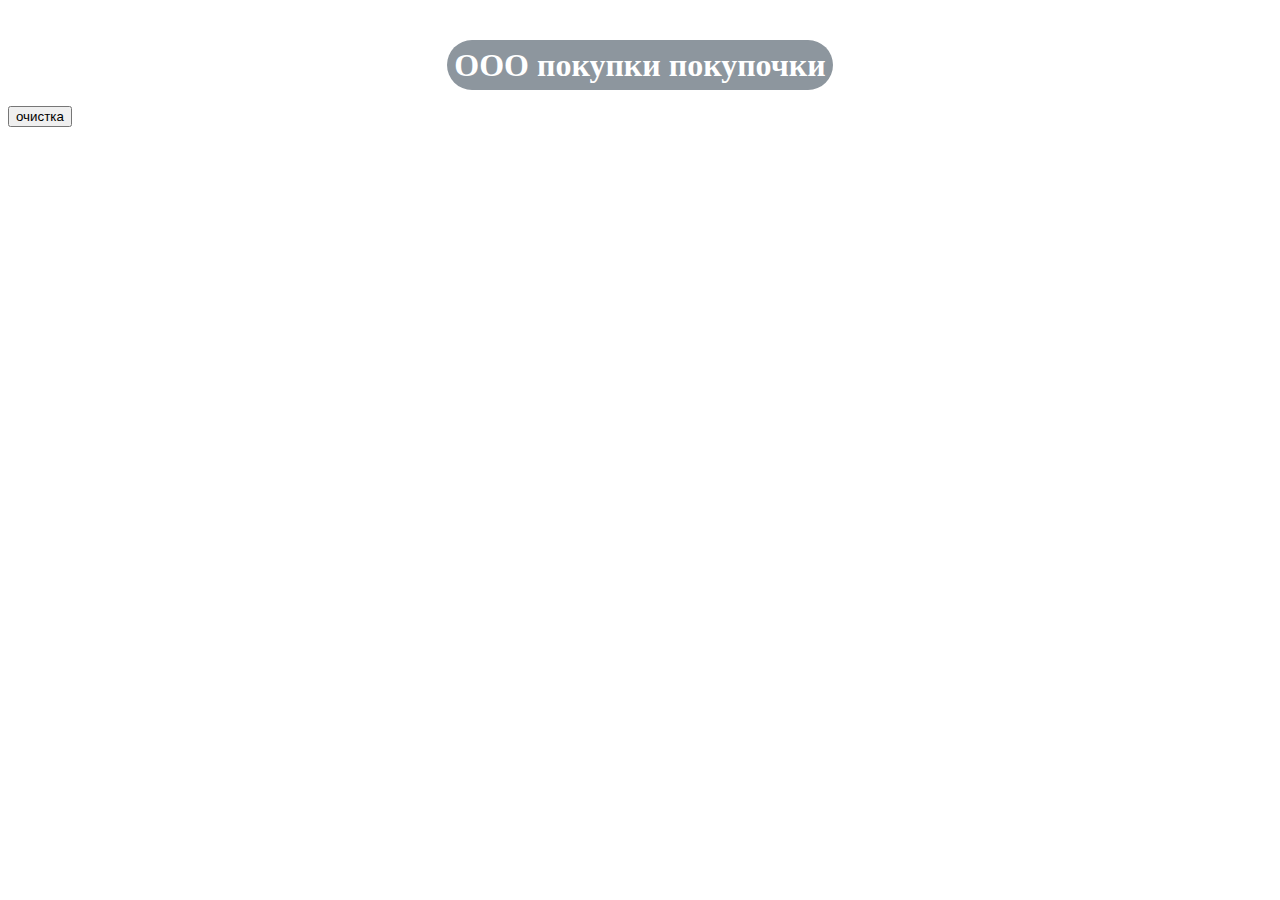
==== cart.html @ 2c8228c6 "cart work" ====
<!DOCTYPE html>
<html lang="ru">
  <head>
    <meta charset="UTF-8" />
    <link rel="icon" type="image/svg+xml" href="src/favicon.svg" />
    <link rel="stylesheet" href="style.css">
    <meta name="viewport" content="width=device-width, initial-scale=1.0" />
    <title>ООО покупки покупочки</title>
    <style>
      A:visited{
        color: white;
      }
      A:link{
        color: white;
      }
      </style>
  </head>
<body>
  <img src="" alt=""> <h1 class="title"> <a style="background: rgb(141, 150, 158); border-radius: 25px; padding:7px; ">	ООО покупки покупочки </a></h1> 
  <div id="navigation"></div>
  
  <script type="module" src="/src/main.jsx"></script>
 <script type="module" src="/src/cart.jsx"></script>
 <div id="cart">

   
 </div>
<button onclick="localStorage.clear()"> очистка</button>
</body>
</html>
---- style.css ----
* {box-sizing: border-box; }
#flex {display: flex; flex-wrap: wrap; margin: auto; }
#flex > div { width: 100%; margin: 0px; padding: 0px; }

#root{
  display: grid; grid-template-columns: repeat(7, 10%); align-content: center; justify-content: center; 
}

.product{
  background: rgb(18,36,0);
  background: linear-gradient(63deg, rgba(230, 15, 51, 0.95) 0%, rgba(13, 30, 77, 0.85) 100%);
  display: block;
  text-align: center;
  margin: 5px;
  border-radius: 9px; 
}

.productImg{
  height: 90%;
  width: 90%;
  border-radius: 11px; 
  padding: 4px;
}
html{
  background-image: url(https://vokrugsveta.ua/wp-content/uploads/2021/02/GettyImages-1215284011.jpg);
  color: white;
  display: block;
  height: 100%;
  width: 100%;
}

.btn {
  display: inline-block; 
  background: rgb(141, 150, 158); 
  color: #fff; 
  padding: 1rem 1.5rem; 
  margin: 5px;
  text-decoration: none; 
  border-radius: 3px; 
}

.title{
  display: block;
  text-align: center;
}

#navigation{
  display: flex;
  align-content: center;
  justify-content: center; 
}

.buyBtn {
  display: inline-block; 
  background: rgba(206, 25, 64, 0.60); 
  color: #fff; 
  
  border-color: rgba(206, 25, 64, 0.45);
  text-decoration: none; 
  border-radius: 7px; 
  padding: 5px;
  margin: 5px;
}

.cartItem{
  
  display: block;
  text-align: center;
  margin: 5px;
  padding: 15px;
  border-radius: 9px; 
}
div.cartItem {
  background: rgb(18,36,0);
  background: linear-gradient(63deg, rgba(230, 15, 51, 0.95) 0%, rgba(13, 30, 77, 0.85) 100%);
}
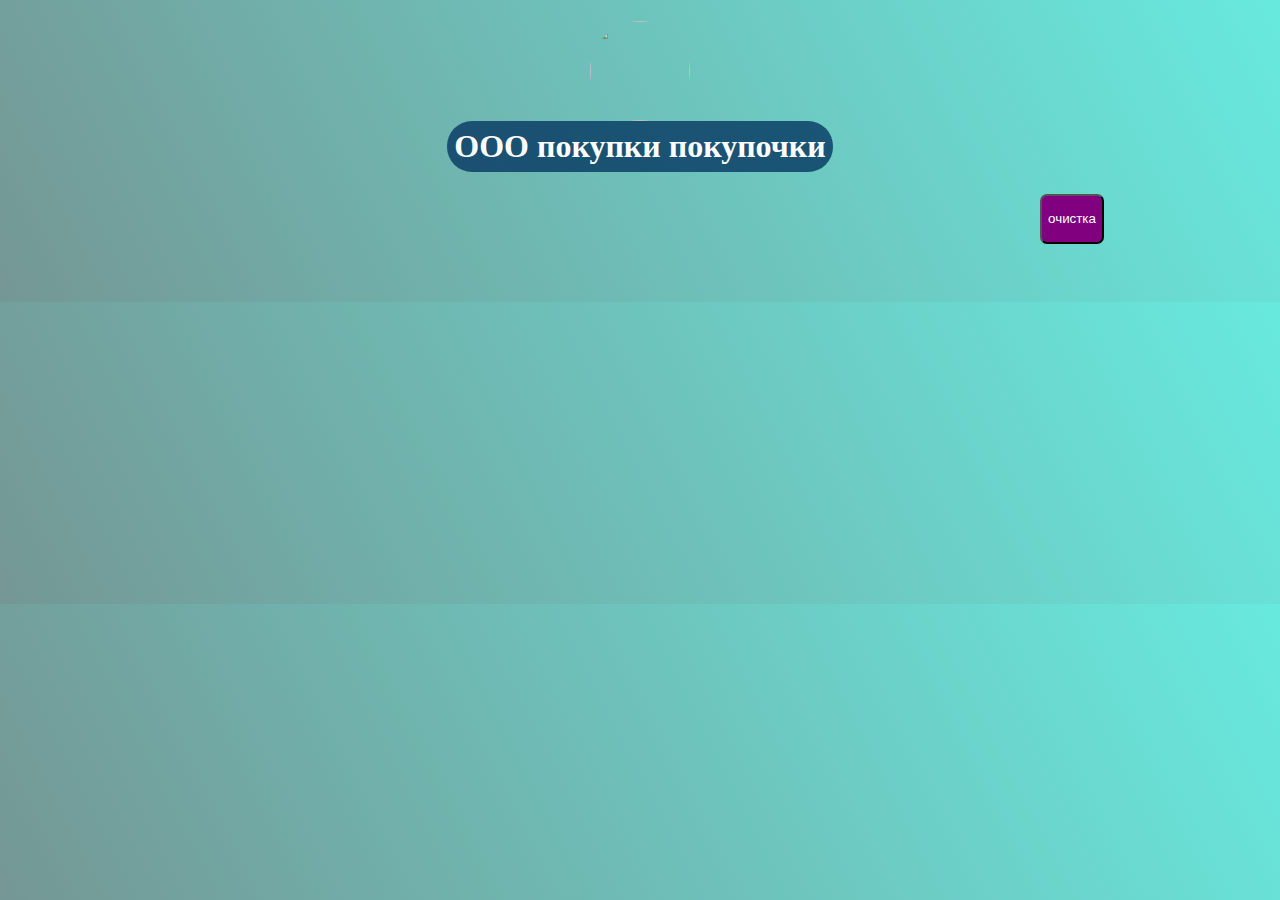
==== commit 4674bece: "a lot of new" ====
--- a/cart.html
+++ b/cart.html
@@ -16,15 +16,17 @@
       </style>
   </head>
 <body>
-  <img src="" alt=""> <h1 class="title"> <a style="background: rgb(141, 150, 158); border-radius: 25px; padding:7px; ">	ООО покупки покупочки </a></h1> 
-  <div id="navigation"></div>
+   <h1 class="title"><img src="https://st2.depositphotos.com/5486388/8133/v/600/depositphotos_81331676-stock-illustration-wolf-logo-template.jpg" width="100px" height="100px" style="border-radius: 90px;"  alt=""> <a style="background: rgba(5, 54, 97, 0.795); border-radius: 25px; padding:7px; ">	ООО покупки покупочки </a></h1> 
+
+  
   
   <script type="module" src="/src/main.jsx"></script>
  <script type="module" src="/src/cart.jsx"></script>
- <div id="cart">
-
-   
+ <div id="flex">
+  <div id="navigation"> </div>  
+ <div id="cart">  
  </div>
-<button onclick="localStorage.clear()"> очистка</button>
+</div>
+<div id="btnClear"><button style="border-radius: 7px; background-color: purple; color: white;" onclick="localStorage.clear(); location.reload();"> очистка</button></div>
 </body>
 </html>--- a/style.css
+++ b/style.css
@@ -1,37 +1,39 @@
-* {box-sizing: border-box; }
-#flex {display: flex; flex-wrap: wrap; margin: auto; }
-#flex > div { width: 100%; margin: 0px; padding: 0px; }
+* {box-sizing: border-box; ;}
+#flex {display: grid; align-items: flex-start; margin: auto; align-content: center; justify-content: center;  grid-template-columns: 10% 90%; }
+#flex > div {  margin: 0px; padding: 0px; }
 
 #root{
-  display: grid; grid-template-columns: repeat(7, 10%); align-content: center; justify-content: center; 
+  display: grid; grid-template-columns: repeat(5, 19%); align-content: center; justify-content: center; 
+  
 }
 
 .product{
   background: rgb(18,36,0);
-  background: linear-gradient(63deg, rgba(230, 15, 51, 0.95) 0%, rgba(13, 30, 77, 0.85) 100%);
+  background: linear-gradient(63deg, rgba(66, 146, 139, 0.795) 0%, rgba(189, 38, 169, 0.85) 100%);
   display: block;
   text-align: center;
   margin: 5px;
   border-radius: 9px; 
+  
 }
 
 .productImg{
   height: 90%;
   width: 90%;
-  border-radius: 11px; 
+  border-radius: 15px; 
   padding: 4px;
 }
 html{
-  background-image: url(https://vokrugsveta.ua/wp-content/uploads/2021/02/GettyImages-1215284011.jpg);
+  background-attachment: local;
+  background-repeat: no-repeat;
   color: white;
   display: block;
-  height: 100%;
-  width: 100%;
+  background: linear-gradient(63deg, rgba(81, 124, 121, 0.795) 0%, rgba(65, 228, 214, 0.795) 100%)
 }
 
 .btn {
   display: inline-block; 
-  background: rgb(141, 150, 158); 
+  background: rgba(5, 54, 97, 0.795); 
   color: #fff; 
   padding: 1rem 1.5rem; 
   margin: 5px;
@@ -40,37 +42,53 @@
 }
 
 .title{
-  display: block;
-  text-align: center;
+  display: grid;
+  justify-items: center; 
+  align-content: center; 
 }
 
 #navigation{
+  display: grid;
+  justify-items: flex-end;
+  
+  
+}
+
+#navheader{
   display: flex;
-  align-content: center;
-  justify-content: center; 
+  justify-content: flex-end; 
+  align-content: center; 
+  padding-right: 2%;
+}
+#navheader > a{
+  border-radius: 1em;
 }
 
 .buyBtn {
   display: inline-block; 
-  background: rgba(206, 25, 64, 0.60); 
+  background: rgba(204, 188, 41, 0.6); 
   color: #fff; 
   
-  border-color: rgba(206, 25, 64, 0.45);
+  border-color: rgba(206, 203, 25, 0.979);
   text-decoration: none; 
   border-radius: 7px; 
+  border-style: outset double dashed;
   padding: 5px;
   margin: 5px;
 }
+.buyBtn:active{
+  border-style: inset double;
+}
 
-.cartItem{
+#btnClear{
+  display: grid;
+  justify-items: center; 
+  align-content: center; 
+  justify-content: flex-end;
+  grid-template-columns: 100px 50px 100px; grid-template-rows: 50px 50px;
+}
+#btnClear > div{
+  display: block;
+  width: 50%; height: 50%; margin: 0px; padding: 0px;
   
-  display: block;
-  text-align: center;
-  margin: 5px;
-  padding: 15px;
-  border-radius: 9px; 
-}
-div.cartItem {
-  background: rgb(18,36,0);
-  background: linear-gradient(63deg, rgba(230, 15, 51, 0.95) 0%, rgba(13, 30, 77, 0.85) 100%);
-}+} 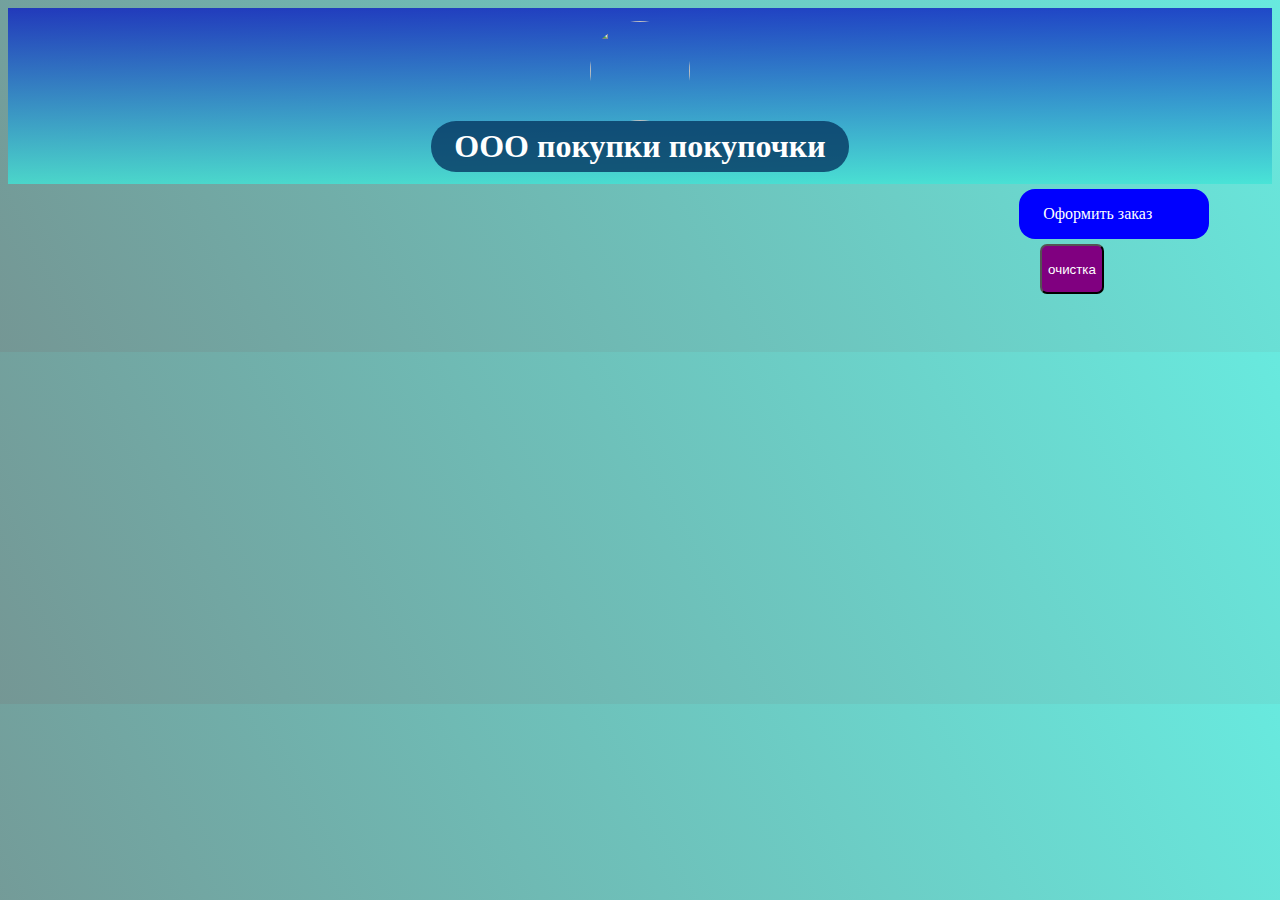
==== commit c1bd73e0: "kurs fin" ====
--- a/cart.html
+++ b/cart.html
@@ -7,6 +7,7 @@
     <meta name="viewport" content="width=device-width, initial-scale=1.0" />
     <title>ООО покупки покупочки</title>
     <style>
+      
       A:visited{
         color: white;
       }
@@ -16,7 +17,7 @@
       </style>
   </head>
 <body>
-   <h1 class="title"><img src="https://st2.depositphotos.com/5486388/8133/v/600/depositphotos_81331676-stock-illustration-wolf-logo-template.jpg" width="100px" height="100px" style="border-radius: 90px;"  alt=""> <a style="background: rgba(5, 54, 97, 0.795); border-radius: 25px; padding:7px; ">	ООО покупки покупочки </a></h1> 
+   <h1 class="title"><img src="https://st2.depositphotos.com/5486388/8133/v/600/depositphotos_81331676-stock-illustration-wolf-logo-template.jpg" width="100px" height="100px" style="border-radius: 90px;"  alt=""> <a style="background: rgba(5, 54, 97, 0.795); border-radius: 25px; padding:7px; ">&nbsp;	ООО покупки покупочки &nbsp;</a></h1> 
 
   
   
@@ -25,8 +26,11 @@
  <div id="flex">
   <div id="navigation"> </div>  
  <div id="cart">  
+   
  </div>
+
 </div>
+ <a style="background-color: blue; display: flex; margin-left:80%; width: 15%; height:20%; border-radius: 1em;" class="btn" href="buy.html">Оформить заказ</a>
 <div id="btnClear"><button style="border-radius: 7px; background-color: purple; color: white;" onclick="localStorage.clear(); location.reload();"> очистка</button></div>
 </body>
 </html>--- a/style.css
+++ b/style.css
@@ -1,6 +1,10 @@
 * {box-sizing: border-box; ;}
 #flex {display: grid; align-items: flex-start; margin: auto; align-content: center; justify-content: center;  grid-template-columns: 10% 90%; }
 #flex > div {  margin: 0px; padding: 0px; }
+
+#flex-buy {display: flex; align-items: flex-start; margin: auto; align-content: center; justify-content: center;  grid-template-columns: 10% 90%; }
+#flex-buy > div {  margin: 0px; padding: 0px; }
+
 
 #root{
   display: grid; grid-template-columns: repeat(5, 19%); align-content: center; justify-content: center; 
@@ -45,6 +49,8 @@
   display: grid;
   justify-items: center; 
   align-content: center; 
+  background: linear-gradient(0deg, rgba(65, 228, 214, 0.795) 0%, rgba(13, 31, 194, 0.795) 100%);
+  padding: 1%;
 }
 
 #navigation{
@@ -91,4 +97,5 @@
   display: block;
   width: 50%; height: 50%; margin: 0px; padding: 0px;
   
-} +} 
+h1{ margin: 0px;}